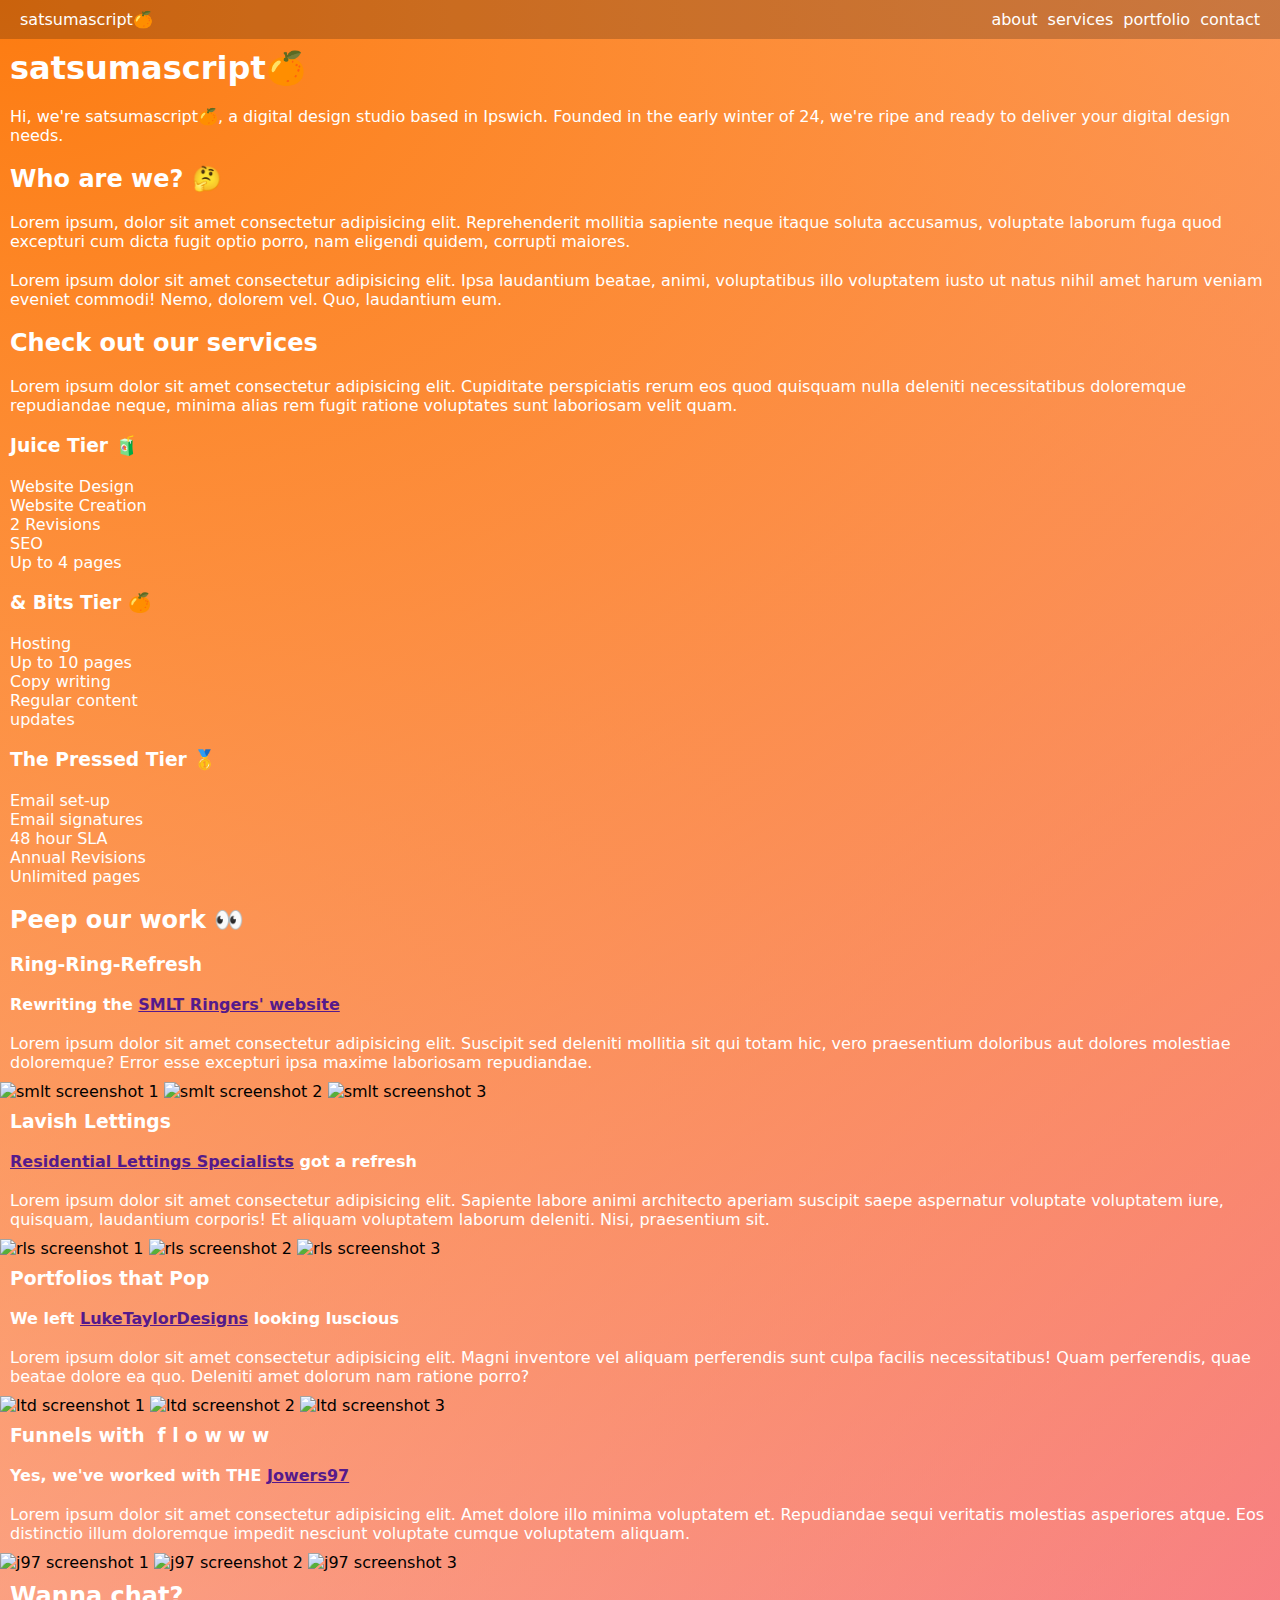
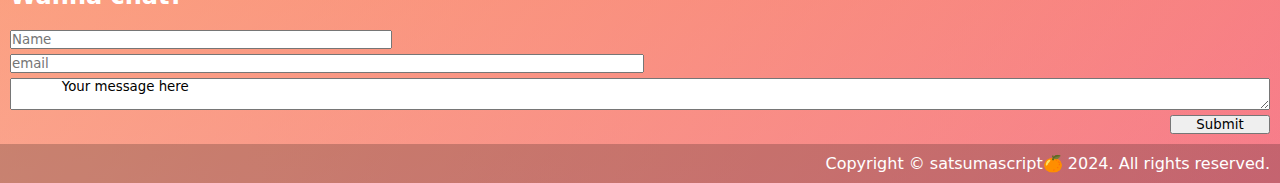
==== Update/index.html @ b0f0cbf8 "Newer, cleaner. Update folder." ====
<!DOCTYPE html>
<html lang="en">
<head>
    <meta charset="UTF-8">
    <meta name="viewport" content="width=device-width, initial-scale=1.0">
    <title>Document</title>
    <link rel="stylesheet" href="./styles.css">
</head>
<body>
    <header>
        <p>satsumascript🍊</p>
        <ul>
            <li>about</li>
            <li>services</li>
            <li>portfolio</li>
            <li>contact</li>
        </ul>
    </header>
    <h1>satsumascript🍊</h1>
    <p>
        Hi, we're satsumascript🍊, a digital design studio based in Ipswich. Founded in the early winter of 24, we're ripe and ready to deliver your digital design needs.
    </p>
    <h2>Who are we? 🤔</h2>
    <p>
        Lorem ipsum, dolor sit amet consectetur adipisicing elit. Reprehenderit mollitia sapiente neque itaque soluta accusamus, voluptate laborum fuga quod excepturi cum dicta fugit optio porro, nam eligendi quidem, corrupti maiores.
    </p>
    <p>
        Lorem ipsum dolor sit amet consectetur adipisicing elit. Ipsa laudantium beatae, animi, voluptatibus illo voluptatem iusto ut natus nihil amet harum veniam eveniet commodi! Nemo, dolorem vel. Quo, laudantium eum.
    </p>
    <h2>Check out our services</h2>
    <p>
        Lorem ipsum dolor sit amet consectetur adipisicing elit. Cupiditate perspiciatis rerum eos quod quisquam nulla deleniti necessitatibus doloremque repudiandae neque, minima alias rem fugit ratione voluptates sunt laboriosam velit quam.
    </p>
    <h3>Juice Tier 🧃</h3>
    <ul>
        <li>Website Design</li>
        <li>Website Creation</li>
        <li>2 Revisions</li>
        <li>SEO</li>
        <li>Up to 4 pages</li>
    </ul>
    <h3>& Bits Tier 🍊</h3>
    <ul>
        <li>Hosting</li>
        <li>Up to 10 pages</li>
        <li>Copy writing</li>
        <li>Regular content<br>updates</li>
    </ul>
    <h3>The Pressed Tier 🥇</h3>
    <ul>
        <li>Email set-up</li>
        <li>Email signatures</li>
        <li>48 hour SLA</li>
        <li>Annual Revisions</li>
        <li>Unlimited pages</li>
    </ul>
    <h2>Peep our work 👀</h2>
    <h3>Ring-Ring-Refresh</h3>
    <h4>Rewriting the <a href="">SMLT Ringers' website</a></h4>
    <p>
        Lorem ipsum dolor sit amet consectetur adipisicing elit. Suscipit sed deleniti mollitia sit qui totam hic, vero praesentium doloribus aut dolores molestiae doloremque? Error esse excepturi ipsa maxime laboriosam repudiandae.
    </p>
    <img alt="smlt screenshot 1">
    <img alt="smlt screenshot 2">
    <img alt="smlt screenshot 3">
    <h3>Lavish Lettings</h3>
    <h4><a href="">Residential Lettings Specialists</a> got a refresh</h4>
    <p>
        Lorem ipsum dolor sit amet consectetur adipisicing elit. Sapiente labore animi architecto aperiam suscipit saepe aspernatur voluptate voluptatem iure, quisquam, laudantium corporis! Et aliquam voluptatem laborum deleniti. Nisi, praesentium sit.
    </p>
    <img alt="rls screenshot 1">
    <img alt="rls screenshot 2">
    <img alt="rls screenshot 3">
    <h3>Portfolios that Pop</h3>
    <h4>We left <a href="">LukeTaylorDesigns</a> looking luscious</h4>
    <p>
        Lorem ipsum dolor sit amet consectetur adipisicing elit. Magni inventore vel aliquam perferendis sunt culpa facilis necessitatibus! Quam perferendis, quae beatae dolore ea quo. Deleniti amet dolorum nam ratione porro?
    </p>
    <img alt="ltd screenshot 1">
    <img alt="ltd screenshot 2">
    <img alt="ltd screenshot 3">
    <h3>Funnels with &nbsp;f l o w w w</h3>
    <h4>Yes, we've worked with THE <a href="">Jowers97</a></h4>
    <p>
        Lorem ipsum dolor sit amet consectetur adipisicing elit. Amet dolore illo minima voluptatem et. Repudiandae sequi veritatis molestias asperiores atque. Eos distinctio illum doloremque impedit nesciunt voluptate cumque voluptatem aliquam.
    </p>
    <img alt="j97 screenshot 1">
    <img alt="j97 screenshot 2">
    <img alt="j97 screenshot 3">
    <h2>Wanna chat?</h2>
    <form>
        <input placeholder="Name">
        <input placeholder="email">
        <textarea>
            Your message here
        </textarea>
        <button>Submit</button>
    </form>
    <footer>
        <p>
            Copyright © satsumascript🍊 2024. All rights reserved.
        </p>
    </footer>
    <script src="./main.js"></script>
</body>
</html>
---- Update/styles.css ----
* {
    margin: 0;
    padding: 0;
    font-family: system-ui, -apple-system, BlinkMacSystemFont, 'Segoe UI', Roboto, Oxygen, Ubuntu, Cantarell, 'Open Sans', 'Helvetica Neue', sans-serif;
}

html {
    background: radial-gradient(ellipse at top left, #fd7b10, transparent),
    radial-gradient(ellipse at bottom right, #ea1da9, transparent);
    background-size: 240% 240%;
    animation: gradient-animation 24s ease infinite;
    background-repeat: no-repeat;
    background-attachment: fixed;
}

@keyframes gradient-animation {
    0% {
      background-position: 0% 50%;
    }
    50% {
      background-position: 100% 50%;
    }
    100% {
      background-position: 0% 50%
    }
}

header, footer {
    background-color: rgba(1, 1, 1, .2);
    color: white;
    display: flex;
}

header p {
    margin-left: 10px;
    margin-right: auto;
}

header ul {
    list-style: none;
    display: flex;
    gap: 10px;
    margin-right: 10px
}

footer p {
    margin-left: auto;
}

form {
    display: flex;
    flex-direction: column;
    gap: 5px;
    padding: 10px;
}

form input:nth-child(1) {
    max-width: 30%;
}

form input:nth-child(2) {
    max-width: 50%;
}

form button {
    width: 100px;
    margin-left: auto;
}

h1, h2, h3, h4, h5, h6, p, ul {
    color: white;
    padding: 10px
}
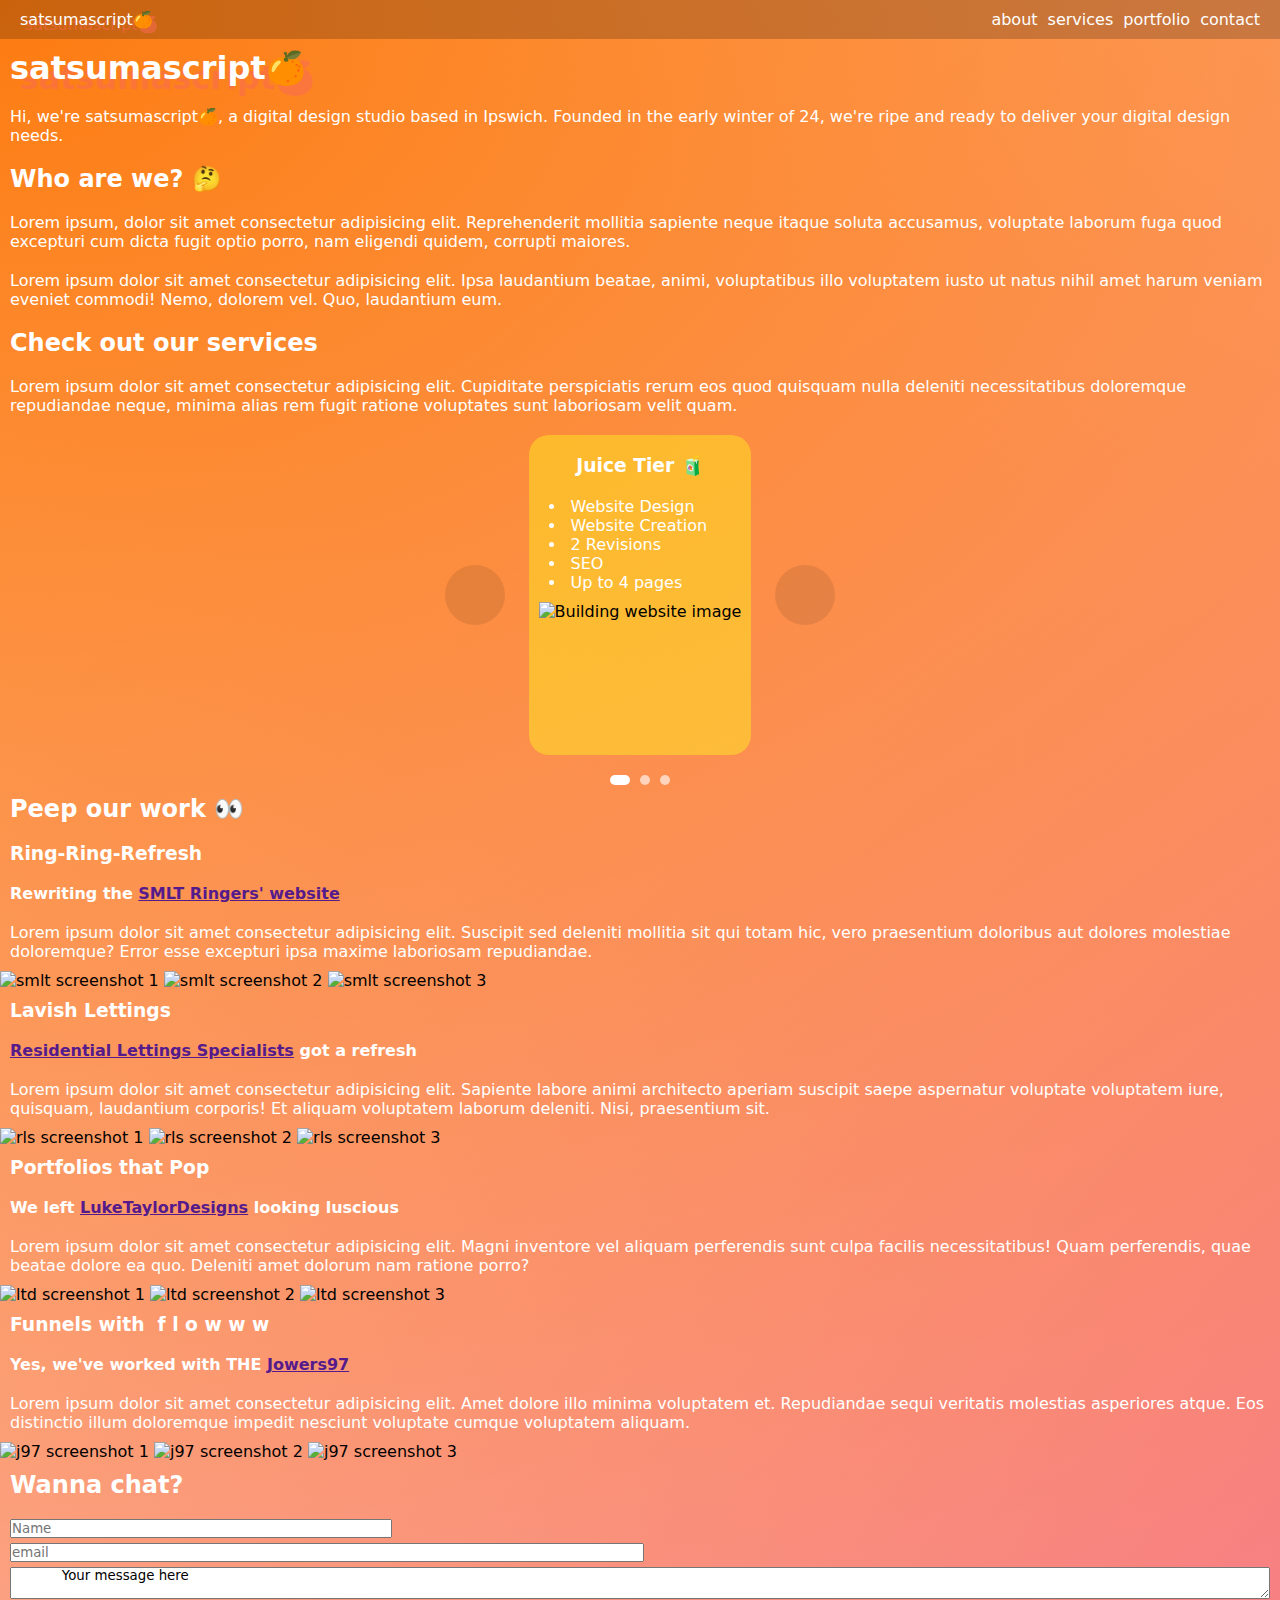
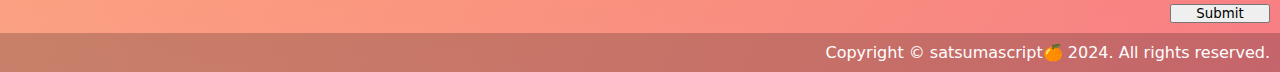
==== commit 9f9f9e0f: "Add files via upload" ====
--- a/Update/index.html
+++ b/Update/index.html
@@ -1,106 +1,127 @@
-<!DOCTYPE html>
-<html lang="en">
-<head>
-    <meta charset="UTF-8">
-    <meta name="viewport" content="width=device-width, initial-scale=1.0">
-    <title>Document</title>
-    <link rel="stylesheet" href="./styles.css">
-</head>
-<body>
-    <header>
-        <p>satsumascript🍊</p>
-        <ul>
-            <li>about</li>
-            <li>services</li>
-            <li>portfolio</li>
-            <li>contact</li>
-        </ul>
-    </header>
-    <h1>satsumascript🍊</h1>
-    <p>
-        Hi, we're satsumascript🍊, a digital design studio based in Ipswich. Founded in the early winter of 24, we're ripe and ready to deliver your digital design needs.
-    </p>
-    <h2>Who are we? 🤔</h2>
-    <p>
-        Lorem ipsum, dolor sit amet consectetur adipisicing elit. Reprehenderit mollitia sapiente neque itaque soluta accusamus, voluptate laborum fuga quod excepturi cum dicta fugit optio porro, nam eligendi quidem, corrupti maiores.
-    </p>
-    <p>
-        Lorem ipsum dolor sit amet consectetur adipisicing elit. Ipsa laudantium beatae, animi, voluptatibus illo voluptatem iusto ut natus nihil amet harum veniam eveniet commodi! Nemo, dolorem vel. Quo, laudantium eum.
-    </p>
-    <h2>Check out our services</h2>
-    <p>
-        Lorem ipsum dolor sit amet consectetur adipisicing elit. Cupiditate perspiciatis rerum eos quod quisquam nulla deleniti necessitatibus doloremque repudiandae neque, minima alias rem fugit ratione voluptates sunt laboriosam velit quam.
-    </p>
-    <h3>Juice Tier 🧃</h3>
-    <ul>
-        <li>Website Design</li>
-        <li>Website Creation</li>
-        <li>2 Revisions</li>
-        <li>SEO</li>
-        <li>Up to 4 pages</li>
-    </ul>
-    <h3>& Bits Tier 🍊</h3>
-    <ul>
-        <li>Hosting</li>
-        <li>Up to 10 pages</li>
-        <li>Copy writing</li>
-        <li>Regular content<br>updates</li>
-    </ul>
-    <h3>The Pressed Tier 🥇</h3>
-    <ul>
-        <li>Email set-up</li>
-        <li>Email signatures</li>
-        <li>48 hour SLA</li>
-        <li>Annual Revisions</li>
-        <li>Unlimited pages</li>
-    </ul>
-    <h2>Peep our work 👀</h2>
-    <h3>Ring-Ring-Refresh</h3>
-    <h4>Rewriting the <a href="">SMLT Ringers' website</a></h4>
-    <p>
-        Lorem ipsum dolor sit amet consectetur adipisicing elit. Suscipit sed deleniti mollitia sit qui totam hic, vero praesentium doloribus aut dolores molestiae doloremque? Error esse excepturi ipsa maxime laboriosam repudiandae.
-    </p>
-    <img alt="smlt screenshot 1">
-    <img alt="smlt screenshot 2">
-    <img alt="smlt screenshot 3">
-    <h3>Lavish Lettings</h3>
-    <h4><a href="">Residential Lettings Specialists</a> got a refresh</h4>
-    <p>
-        Lorem ipsum dolor sit amet consectetur adipisicing elit. Sapiente labore animi architecto aperiam suscipit saepe aspernatur voluptate voluptatem iure, quisquam, laudantium corporis! Et aliquam voluptatem laborum deleniti. Nisi, praesentium sit.
-    </p>
-    <img alt="rls screenshot 1">
-    <img alt="rls screenshot 2">
-    <img alt="rls screenshot 3">
-    <h3>Portfolios that Pop</h3>
-    <h4>We left <a href="">LukeTaylorDesigns</a> looking luscious</h4>
-    <p>
-        Lorem ipsum dolor sit amet consectetur adipisicing elit. Magni inventore vel aliquam perferendis sunt culpa facilis necessitatibus! Quam perferendis, quae beatae dolore ea quo. Deleniti amet dolorum nam ratione porro?
-    </p>
-    <img alt="ltd screenshot 1">
-    <img alt="ltd screenshot 2">
-    <img alt="ltd screenshot 3">
-    <h3>Funnels with &nbsp;f l o w w w</h3>
-    <h4>Yes, we've worked with THE <a href="">Jowers97</a></h4>
-    <p>
-        Lorem ipsum dolor sit amet consectetur adipisicing elit. Amet dolore illo minima voluptatem et. Repudiandae sequi veritatis molestias asperiores atque. Eos distinctio illum doloremque impedit nesciunt voluptate cumque voluptatem aliquam.
-    </p>
-    <img alt="j97 screenshot 1">
-    <img alt="j97 screenshot 2">
-    <img alt="j97 screenshot 3">
-    <h2>Wanna chat?</h2>
-    <form>
-        <input placeholder="Name">
-        <input placeholder="email">
-        <textarea>
-            Your message here
-        </textarea>
-        <button>Submit</button>
-    </form>
-    <footer>
-        <p>
-            Copyright © satsumascript🍊 2024. All rights reserved.
-        </p>
-    </footer>
-    <script src="./main.js"></script>
-</body>
+<!DOCTYPE html>
+<html lang="en">
+<head>
+    <meta charset="UTF-8">
+    <meta name="viewport" content="width=device-width, initial-scale=1.0">
+    <title>Document</title>
+    <link rel="stylesheet" href="./styles.css">
+    <script src="https://kit.fontawesome.com/e7e56e69bc.js" crossorigin="anonymous"></script>
+</head>
+<body>
+    <header>
+        <p class="logo">satsumascript🍊</p>
+        <ul>
+            <li>about</li>
+            <li>services</li>
+            <li>portfolio</li>
+            <li>contact</li>
+        </ul>
+    </header>
+    <h1 class="logo">satsumascript🍊</h1>
+    <p>
+        Hi, we're satsumascript🍊, a digital design studio based in Ipswich. Founded in the early winter of 24, we're ripe and ready to deliver your digital design needs.
+    </p>
+    <h2>Who are we? 🤔</h2>
+    <p>
+        Lorem ipsum, dolor sit amet consectetur adipisicing elit. Reprehenderit mollitia sapiente neque itaque soluta accusamus, voluptate laborum fuga quod excepturi cum dicta fugit optio porro, nam eligendi quidem, corrupti maiores.
+    </p>
+    <p>
+        Lorem ipsum dolor sit amet consectetur adipisicing elit. Ipsa laudantium beatae, animi, voluptatibus illo voluptatem iusto ut natus nihil amet harum veniam eveniet commodi! Nemo, dolorem vel. Quo, laudantium eum.
+    </p>
+    <h2>Check out our services</h2>
+    <p>
+        Lorem ipsum dolor sit amet consectetur adipisicing elit. Cupiditate perspiciatis rerum eos quod quisquam nulla deleniti necessitatibus doloremque repudiandae neque, minima alias rem fugit ratione voluptates sunt laboriosam velit quam.
+    </p>
+    <div>
+        <div class="tierContainer">
+            <button class="select"><i class="fa-solid fa-arrow-left"></i></button>
+            <button class="select"><i class="fa-solid fa-arrow-right"></i></button>
+            <div class="tierGlass" id="juiceTier">
+                <h3>Juice Tier 🧃</h3>
+                <ul>
+                    <li>Website Design</li>
+                    <li>Website Creation</li>
+                    <li>2 Revisions</li>
+                    <li>SEO</li>
+                    <li>Up to 4 pages</li>
+                </ul>
+                <img src="" alt="Building website image">
+            </div>
+            <div class="tierGlass" id="bitsTier">
+                <h3>& Bits Tier 😋</h3>
+                <ul>
+                    <li>Hosting</li>
+                    <li>Up to 10 pages</li>
+                    <li>Copy writing</li>
+                    <li>Regular content<br>updates</li>
+                </ul>
+                <img src="" alt="Building website image">
+            </div>
+            <div class="tierGlass" id="pressedTier">
+                <h3>The Pressed Tier 🥇</h3>
+                <ul>
+                    <li>Email set-up</li>
+                    <li>Email signatures</li>
+                    <li>48 hour SLA</li>
+                    <li>Annual Revisions</li>
+                    <li>Unlimited pages</li>
+                </ul>
+                <img src="" alt="Building website image">
+            </div>
+        </div>
+        <div class="tierSelectWrapper">
+            <input class="tierSelect" type="radio" name="tierSelect" checked>
+            <input class="tierSelect" type="radio" name="tierSelect">
+            <input class="tierSelect" type="radio" name="tierSelect">
+        </div>
+    </div>
+    <h2>Peep our work 👀</h2>
+    <h3>Ring-Ring-Refresh</h3>
+    <h4>Rewriting the <a href="">SMLT Ringers' website</a></h4>
+    <p>
+        Lorem ipsum dolor sit amet consectetur adipisicing elit. Suscipit sed deleniti mollitia sit qui totam hic, vero praesentium doloribus aut dolores molestiae doloremque? Error esse excepturi ipsa maxime laboriosam repudiandae.
+    </p>
+    <img alt="smlt screenshot 1">
+    <img alt="smlt screenshot 2">
+    <img alt="smlt screenshot 3">
+    <h3>Lavish Lettings</h3>
+    <h4><a href="">Residential Lettings Specialists</a> got a refresh</h4>
+    <p>
+        Lorem ipsum dolor sit amet consectetur adipisicing elit. Sapiente labore animi architecto aperiam suscipit saepe aspernatur voluptate voluptatem iure, quisquam, laudantium corporis! Et aliquam voluptatem laborum deleniti. Nisi, praesentium sit.
+    </p>
+    <img alt="rls screenshot 1">
+    <img alt="rls screenshot 2">
+    <img alt="rls screenshot 3">
+    <h3>Portfolios that Pop</h3>
+    <h4>We left <a href="">LukeTaylorDesigns</a> looking luscious</h4>
+    <p>
+        Lorem ipsum dolor sit amet consectetur adipisicing elit. Magni inventore vel aliquam perferendis sunt culpa facilis necessitatibus! Quam perferendis, quae beatae dolore ea quo. Deleniti amet dolorum nam ratione porro?
+    </p>
+    <img alt="ltd screenshot 1">
+    <img alt="ltd screenshot 2">
+    <img alt="ltd screenshot 3">
+    <h3>Funnels with &nbsp;f l o w w w</h3>
+    <h4>Yes, we've worked with THE <a href="">Jowers97</a></h4>
+    <p>
+        Lorem ipsum dolor sit amet consectetur adipisicing elit. Amet dolore illo minima voluptatem et. Repudiandae sequi veritatis molestias asperiores atque. Eos distinctio illum doloremque impedit nesciunt voluptate cumque voluptatem aliquam.
+    </p>
+    <img alt="j97 screenshot 1">
+    <img alt="j97 screenshot 2">
+    <img alt="j97 screenshot 3">
+    <h2>Wanna chat?</h2>
+    <form>
+        <input placeholder="Name">
+        <input placeholder="email">
+        <textarea>
+            Your message here
+        </textarea>
+        <button>Submit</button>
+    </form>
+    <footer>
+        <p>
+            Copyright © satsumascript🍊 2024. All rights reserved.
+        </p>
+    </footer>
+    <script src="./main.js"></script>
+</body>
 </html>--- a/Update/styles.css
+++ b/Update/styles.css
@@ -1,73 +1,170 @@
-* {
-    margin: 0;
-    padding: 0;
-    font-family: system-ui, -apple-system, BlinkMacSystemFont, 'Segoe UI', Roboto, Oxygen, Ubuntu, Cantarell, 'Open Sans', 'Helvetica Neue', sans-serif;
-}
-
-html {
-    background: radial-gradient(ellipse at top left, #fd7b10, transparent),
-    radial-gradient(ellipse at bottom right, #ea1da9, transparent);
-    background-size: 240% 240%;
-    animation: gradient-animation 24s ease infinite;
-    background-repeat: no-repeat;
-    background-attachment: fixed;
-}
-
-@keyframes gradient-animation {
-    0% {
-      background-position: 0% 50%;
-    }
-    50% {
-      background-position: 100% 50%;
-    }
-    100% {
-      background-position: 0% 50%
-    }
-}
-
-header, footer {
-    background-color: rgba(1, 1, 1, .2);
-    color: white;
-    display: flex;
-}
-
-header p {
-    margin-left: 10px;
-    margin-right: auto;
-}
-
-header ul {
-    list-style: none;
-    display: flex;
-    gap: 10px;
-    margin-right: 10px
-}
-
-footer p {
-    margin-left: auto;
-}
-
-form {
-    display: flex;
-    flex-direction: column;
-    gap: 5px;
-    padding: 10px;
-}
-
-form input:nth-child(1) {
-    max-width: 30%;
-}
-
-form input:nth-child(2) {
-    max-width: 50%;
-}
-
-form button {
-    width: 100px;
-    margin-left: auto;
-}
-
-h1, h2, h3, h4, h5, h6, p, ul {
-    color: white;
-    padding: 10px
+* {
+    margin: 0;
+    padding: 0;
+    font-family: system-ui, -apple-system, BlinkMacSystemFont, 'Segoe UI', Roboto, Oxygen, Ubuntu, Cantarell, 'Open Sans', 'Helvetica Neue', sans-serif;
+}
+
+html {
+    background: radial-gradient(ellipse at top left, #fd7b10, transparent),
+    radial-gradient(ellipse at bottom right, #ea1da9, transparent);
+    background-size: 240% 240%;
+    animation: gradient-animation 24s ease infinite;
+    background-repeat: no-repeat;
+    background-attachment: fixed;
+}
+
+@keyframes gradient-animation {
+    0% {
+      background-position: 0% 50%;
+    }
+    50% {
+      background-position: 100% 50%;
+    }
+    100% {
+      background-position: 0% 50%
+    }
+}
+
+header, footer {
+    background-color: rgba(1, 1, 1, .2);
+    color: white;
+    display: flex;
+}
+
+header p {
+    margin-left: 10px;
+    margin-right: auto;
+}
+
+header ul {
+    list-style: none;
+    display: flex;
+    gap: 10px;
+    margin-right: 10px
+}
+
+footer p {
+    margin-left: auto;
+}
+
+form {
+    display: flex;
+    flex-direction: column;
+    gap: 5px;
+    padding: 10px;
+}
+
+form input:nth-child(1) {
+    max-width: 30%;
+}
+
+form input:nth-child(2) {
+    max-width: 50%;
+}
+
+form button {
+    width: 100px;
+    margin-left: auto;
+}
+
+h1, h2, h3, h4, h5, h6, p, ul {
+    color: white;
+    padding: 10px
+}
+
+.logo {
+    text-shadow: #fa6a5489 .3em .3em;
+}
+
+.tierContainer {
+    display: flex;
+    justify-content: center;
+    gap: 10px;
+    padding: 10px;
+    -ms-overflow-style: none; /* Remove Scrollbar for MS browsers */
+    scrollbar-width: none; /* Remove Scrollbar for Firefox */
+    overflow-x: scroll;
+    scroll-snap-type: x mandatory;
+    white-space: nowrap;
+    height: 330px;
+}
+
+.tierContainer::-webkit-scrollbar {
+    display: none;
+}
+
+.select {
+    width: 60px;
+    height: 60px;
+    border-radius: 50px;
+    border: 0;
+    background-color: #00000017;
+    color: white;
+    transition: all .2s ease-in-out;
+}
+
+.select:hover {
+    transform: scale(1.1);
+}
+
+.select:first-of-type {
+    transform: translate(-130px, 130px);
+}
+
+.select:last-of-type {
+    transform: translate(130px, 130px);
+}
+
+.tierGlass {
+    max-width: calc(100vw - 50px);
+    min-width: 200px;
+    height: 300px;
+    border-radius: 20px;
+    display: flex;
+    flex-direction: column;
+    align-items: center;
+    padding: 10px;
+    scroll-snap-align: center;
+    position: absolute;
+    margin-left: auto;
+    list-style-position: inside;
+}
+
+.tierGlass h3 {
+    text-align: center;
+}
+
+#juiceTier {
+    background-color: rgba(255, 255, 25, .4);
+    display: block;
+}
+
+#bitsTier {
+    background-color: rgba(255, 123, 0, 0.4);
+    display: none;
+}
+
+#pressedTier {
+    background-color: rgba(255, 0, 0, 0.4);
+    display: none;
+}
+
+.tierSelectWrapper {
+    display: flex;
+    justify-content: center;
+    gap: 10px;
+}
+
+.tierSelect {
+    appearance: none;
+    background-color: rgba(255, 255, 255, 0.621);
+    width: 10px;
+    height: 10px;
+    border-radius: 10px;
+    transition: all .3s ease;
+}
+
+.tierSelect:checked {
+    width: 20px;
+    background-color: white;
 }